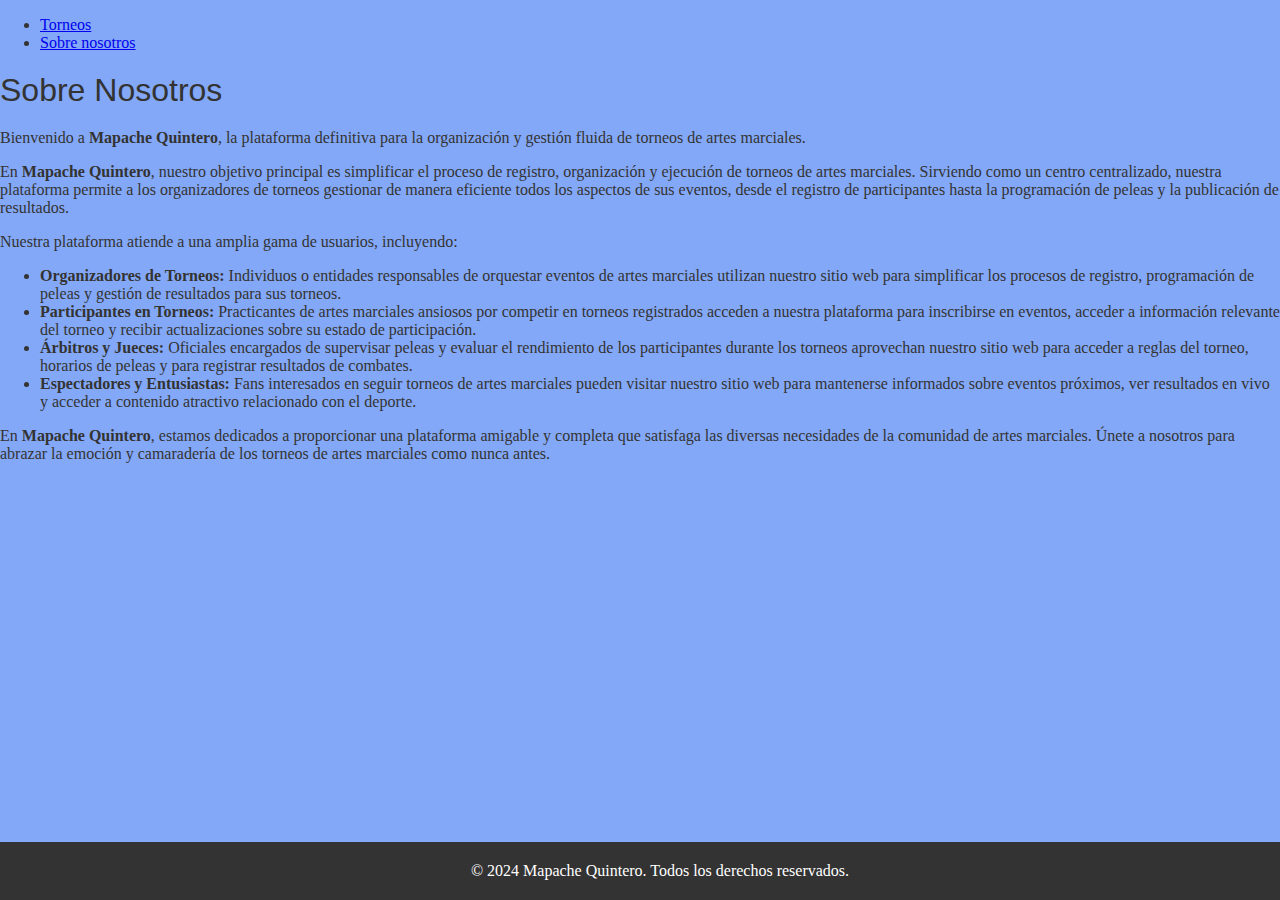
==== public/about.html @ ae43a561 "first version" ====
<!DOCTYPE html>
<html lang="en">
<head>
    <meta charset="UTF-8">
    <meta name="viewport" content="width=device-width, initial-scale=1.0">
    <link rel="stylesheet" href="css/styles.css">
    <link href="https://cdn.jsdelivr.net/npm/bootstrap@5.3.2/dist/css/bootstrap.min.css" rel="stylesheet" integrity="sha384-T3c6CoIi6uLrA9TneNEoa7RxnatzjcDSCmG1MXxSR1GAsXEV/Dwwykc2MPK8M2HN" crossorigin="anonymous">
    <title>Sobre nosotros</title>
</head>
<body>
    
    <section>
        <ul class="nav nav-pills nav-bar">
          <li class="nav-item">
            <a class="nav-link" href="index.html">Torneos</a>
          </li>
          <li class="nav-item">
            <a class="nav-link active" href="about.html">Sobre nosotros</a>
          </li>
        </ul>
    </section>
    
    <main>
      <h1>Sobre Nosotros</h1>

      <section class="about-section">
        <p>Bienvenido a <strong>Mapache Quintero</strong>, la plataforma definitiva para la organización y gestión fluida de torneos de artes marciales.</p>

        <p>En <strong>Mapache Quintero</strong>, nuestro objetivo principal es simplificar el proceso de registro, organización y ejecución de torneos de artes marciales. Sirviendo como un centro centralizado, nuestra plataforma permite a los organizadores de torneos gestionar de manera eficiente todos los aspectos de sus eventos, desde el registro de participantes hasta la programación de peleas y la publicación de resultados.</p>

        <p>Nuestra plataforma atiende a una amplia gama de usuarios, incluyendo:</p>

        <ul>
          <li><strong>Organizadores de Torneos:</strong> Individuos o entidades responsables de orquestar eventos de artes marciales utilizan nuestro sitio web para simplificar los procesos de registro, programación de peleas y gestión de resultados para sus torneos.</li>
          <li><strong>Participantes en Torneos:</strong> Practicantes de artes marciales ansiosos por competir en torneos registrados acceden a nuestra plataforma para inscribirse en eventos, acceder a información relevante del torneo y recibir actualizaciones sobre su estado de participación.</li>
          <li><strong>Árbitros y Jueces:</strong> Oficiales encargados de supervisar peleas y evaluar el rendimiento de los participantes durante los torneos aprovechan nuestro sitio web para acceder a reglas del torneo, horarios de peleas y para registrar resultados de combates.</li>
          <li><strong>Espectadores y Entusiastas:</strong> Fans interesados en seguir torneos de artes marciales pueden visitar nuestro sitio web para mantenerse informados sobre eventos próximos, ver resultados en vivo y acceder a contenido atractivo relacionado con el deporte.</li>
        </ul>

        <p>En <strong>Mapache Quintero</strong>, estamos dedicados a proporcionar una plataforma amigable y completa que satisfaga las diversas necesidades de la comunidad de artes marciales. Únete a nosotros para abrazar la emoción y camaradería de los torneos de artes marciales como nunca antes.</p>

      </section>
    
    </main>

    <script src="/src/components/footer.js"></script>

<script src="https://cdn.jsdelivr.net/npm/bootstrap@5.3.2/dist/js/bootstrap.bundle.min.js" integrity="sha384-C6RzsynM9kWDrMNeT87bh95OGNyZPhcTNXj1NW7RuBCsyN/o0jlpcV8Qyq46cDfL" crossorigin="anonymous"></script>
</body>
</html>
---- public/css/styles.css ----
body {
    margin: 0;
    padding: 0;
    background-color: #83a8f7;
    color: #333;
}

h1, h2, h3 {
    font-family: Arial, sans-serif;
    font-weight: normal;
    margin-top: 20px;
    margin-bottom: 20px;
}

footer {
    background-color: #333;
    color: #fff;
    text-align: center;
    padding: 20px;
    position: fixed;
    bottom: 0;
    width: 100%;
}

textarea {
    padding: 8px;
    border: 1px solid #ccc;
    border-radius: 4px;
    font-size: 14px;
    width: 300px;
    max-width: 100%;
}
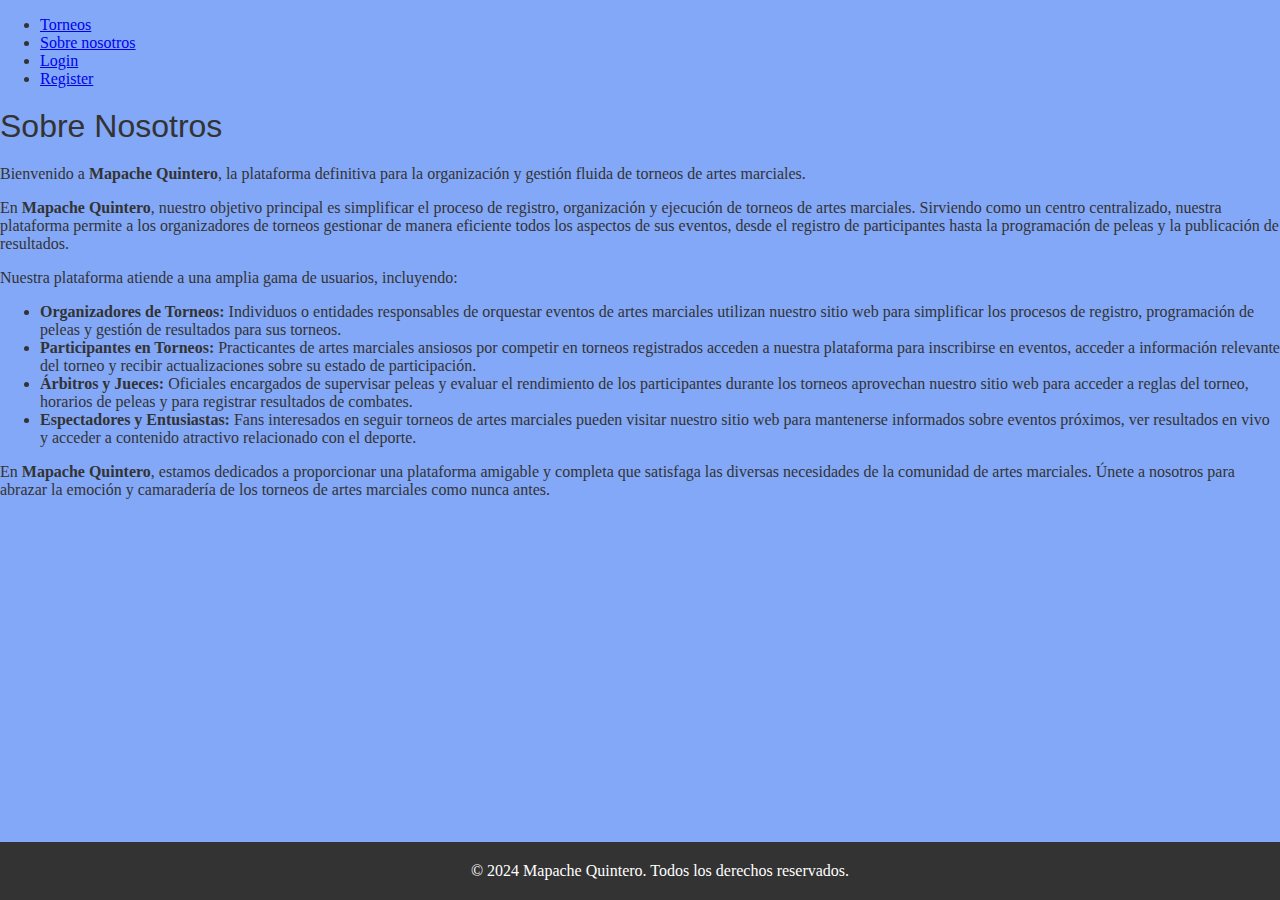
==== commit 837776cc: "about.html fixed" ====
--- a/public/about.html
+++ b/public/about.html
@@ -16,6 +16,15 @@
           </li>
           <li class="nav-item">
             <a class="nav-link active" href="about.html">Sobre nosotros</a>
+          </li>
+          <li class="nav-item ms-auto" id="loginNav">
+            <a class="nav-link" href="login.html">Login</a>
+          </li>
+          <li class="nav-item" id="registerNav">
+              <a class="nav-link" href="register.html">Register</a>
+          </li>
+          <li class="nav-item ms-auto" id="logoutNav" style="display: none;">
+            <button class="nav-link btn btn-link" onclick="logout()">Logout</button>
           </li>
         </ul>
     </section>
@@ -45,6 +54,22 @@
 
     <script src="/src/components/footer.js"></script>
 
+    <script>
+      function logout() {
+          localStorage.removeItem('token');
+          localStorage.removeItem('userId');
+          window.location.href = 'login.html';
+      }
+      document.addEventListener('DOMContentLoaded', () => {
+          const token = localStorage.getItem('token');
+          if (token) {
+              document.getElementById('loginNav').style.display = 'none';
+              document.getElementById('registerNav').style.display = 'none';
+              document.getElementById('logoutNav').style.display = 'block';
+          }
+      });
+    </script>
+
 <script src="https://cdn.jsdelivr.net/npm/bootstrap@5.3.2/dist/js/bootstrap.bundle.min.js" integrity="sha384-C6RzsynM9kWDrMNeT87bh95OGNyZPhcTNXj1NW7RuBCsyN/o0jlpcV8Qyq46cDfL" crossorigin="anonymous"></script>
 </body>
 </html>
